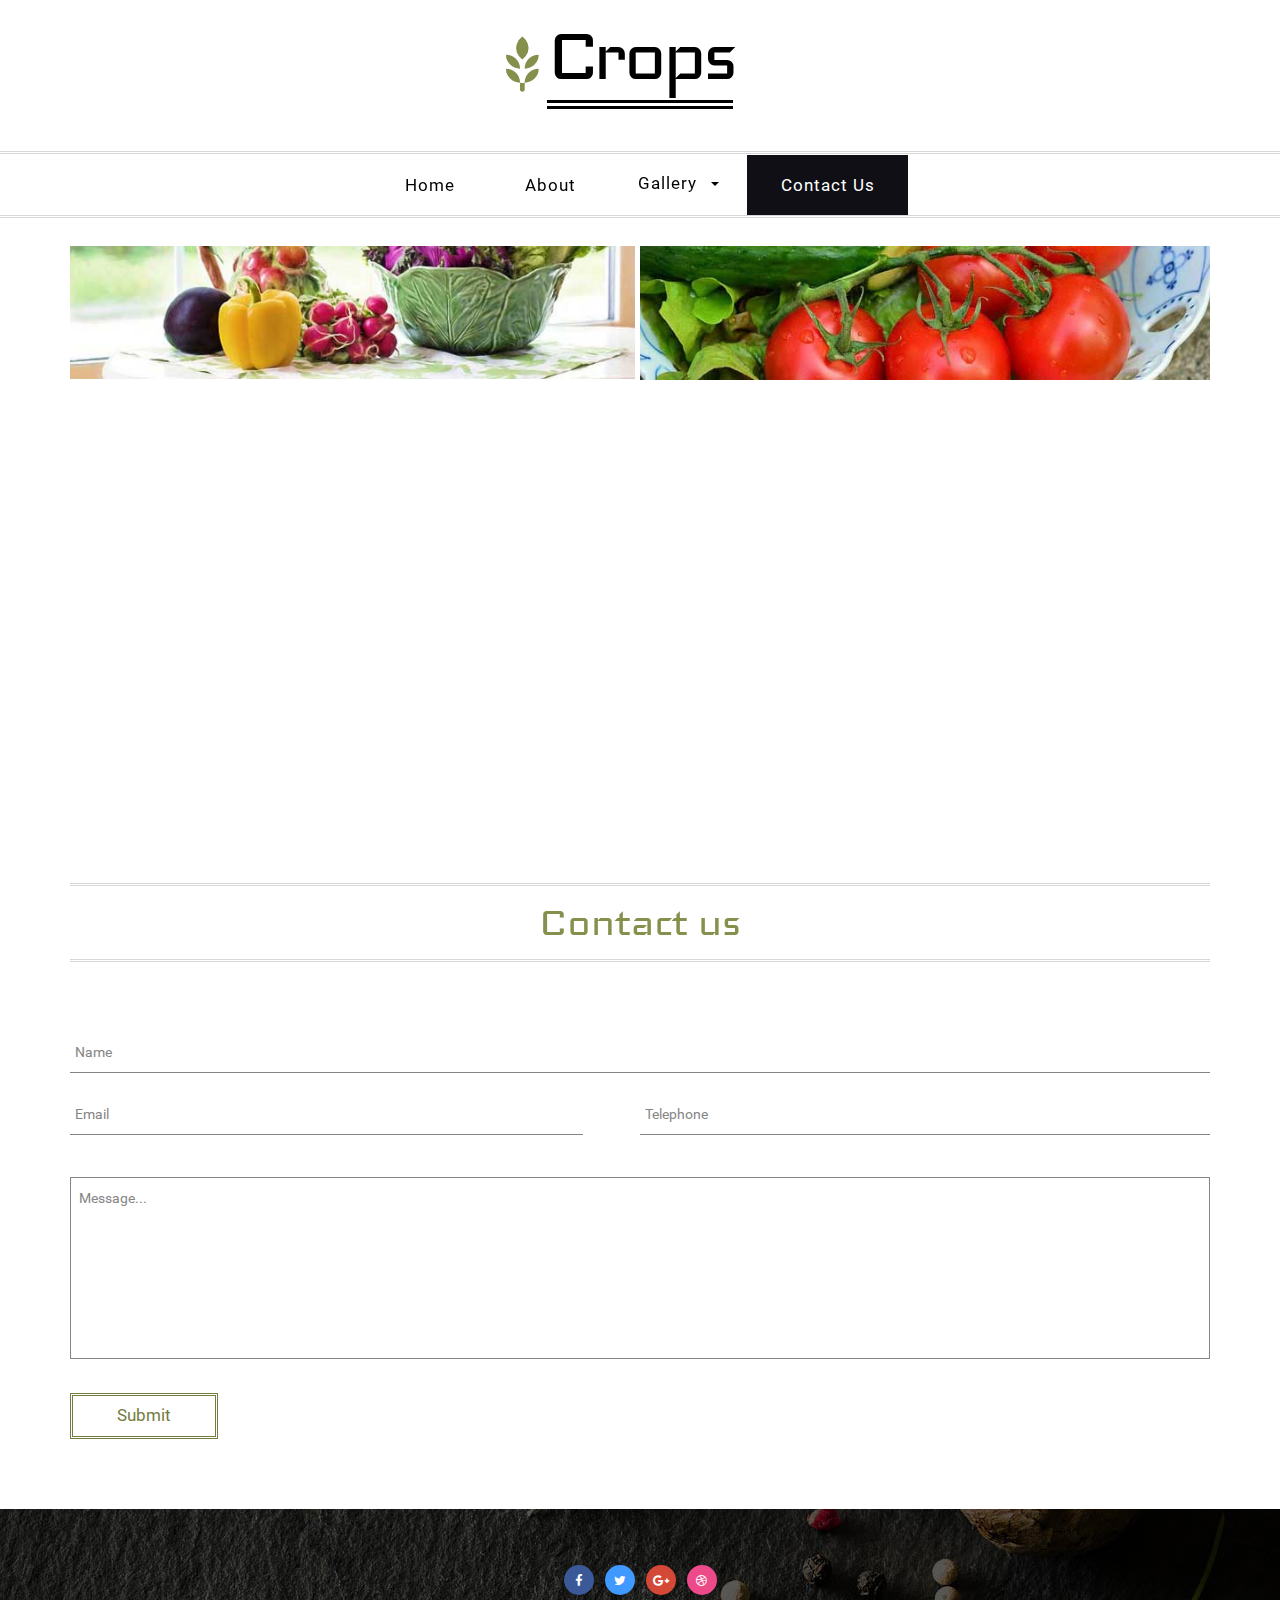
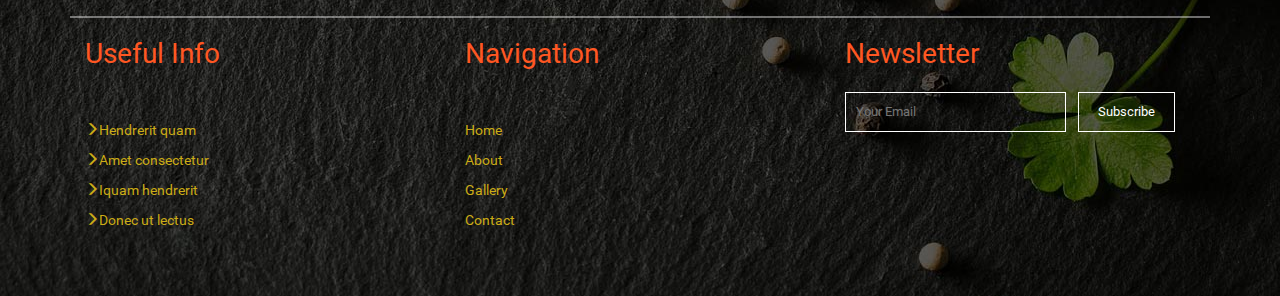
==== pravin/contact.html @ 4c9398f0 "Now" ====
﻿<!--
Author: W3layouts
Author URL: http://w3layouts.com
License: Creative Commons Attribution 3.0 Unported
License URL: http://creativecommons.org/licenses/by/3.0/
-->
<!DOCTYPE html>
<html>
<head>
<title>Bravin</title>
<link href="css/bootstrap.css" type="text/css" rel="stylesheet" media="all">
<link href="css/style.css" type="text/css" rel="stylesheet" media="all">
    <link href="css/style1.css" type="text/css" rel="stylesheet" media="all">
    <link href="css/font-awesome.css" rel="stylesheet">
<!-- Custom Theme files -->
<meta name="viewport" content="width=device-width, initial-scale=1">
<meta http-equiv="Content-Type" content="text/html; charset=utf-8" />
<meta name="keywords" content="Crops Responsive web template, Bootstrap Web Templates, Flat Web Templates, Andriod Compatible web template, 
	Smartphone Compatible web template, free webdesigns for Nokia, Samsung, LG, SonyErricsson, Motorola web design" />
<script type="application/x-javascript"> addEventListener("load", function() { setTimeout(hideURLbar, 0); }, false); function hideURLbar(){ window.scrollTo(0,1); } </script>
<!-- //Custom Theme files -->
<!-- js -->
<script src="js/jquery-1.11.1.min.js"></script> 
<!-- //js -->	
<!-- start-smoth-scrolling-->
<script type="text/javascript" src="js/move-top.js"></script>
<script type="text/javascript" src="js/easing.js"></script>	
<script type="text/javascript">
		jQuery(document).ready(function($) {
			$(".scroll").click(function(event){		
				event.preventDefault();
				$('html,body').animate({scrollTop:$(this.hash).offset().top},1000);
			});
		});
</script>
<!--//end-smoth-scrolling-->
</head>
<body>
	<!--header-->
	<div class="logo">
		<div class="container">
			<div class="logo-info">
				<a href="index.html">
					<h1>Crops</h1>	
					<span class="glyphicon glyphicon-grain" aria-hidden="true"></span>
				</a>
			</div>
		</div>	
	</div>
	<!--//header-->		
	<!--navigation-->
	<div class="top-nav">
		<nav class="navbar navbar-default">
			<div class="container">
				<button type="button" class="navbar-toggle collapsed" data-toggle="collapse" data-target="#bs-example-navbar-collapse-1">Menu						
				</button>
			</div>
			<!-- Collect the nav links, forms, and other content for toggling -->
			<div class="collapse navbar-collapse" id="bs-example-navbar-collapse-1">
				<ul class="nav navbar-nav">
					<li class="hvr-bounce-to-bottom"><a href="index.html">Home</a></li>
					<li class="hvr-bounce-to-bottom"><a href="about.html">About</a></li>
					<li><a href="#" class="dropdown-toggle hvr-bounce-to-bottom" data-toggle="dropdown" role="button" aria-haspopup="true" aria-expanded="false">Gallery<span class="caret"></span></a>
						<ul class="dropdown-menu">
							<li><a class="hvr-bounce-to-bottom" href="gallery.html">Gallery1</a></li>
							<li><a class="hvr-bounce-to-bottom" href="gallery.html">Gallery2</a></li>
							<li><a class="hvr-bounce-to-bottom" href="gallery.html">Gallery3</a></li>           
						</ul>
					</li>	
					<!--<li class="hvr-bounce-to-bottom"><a href="codes.html">Short Codes</a></li>-->
					<li class="hvr-bounce-to-bottom active"><a href="contact.html">Contact Us</a></li>
				</ul>	
				<div class="clearfix"> </div>
			</div>	
		</nav>		
	</div>	
	<!--//navigation-->
	<!--baner-->
	<div class="baner about-bnr">
		<div class="container">
			<div class="baner-grids">
				<div class="col-md-6 baner-top">
					<img src="images/img16.jpg" alt=""/>
				</div>
				<div class="col-md-6 baner-top">
					<img src="images/img17.jpg" alt=""/>
				</div>
				<div class="clearfix"> </div>
			</div>
		</div>
	</div>
	<!--//baner-->
	<!--map-->
	<div class="map">
		<iframe src="https://www.google.com/maps/embed?pb=!1m14!1m8!1m3!1d24195.46256216959!2d-74.0042145!3d40.7084875!3m2!1i1024!2i768!4f13.1!3m3!1m2!1s0x89c24fa5d33f083b%3A0xc80b8f06e177fe62!2sNew+York%2C+NY%2C+USA!5e0!3m2!1sen!2sin!4v1434980604138"></iframe>		
	</div>
	<!--//map-->
	<!--contact-->
	<div class="contact">
		<div class="container">
			<h3 class="title">Contact us</h3>
			<div class="contact-form">
				<form>
					<input type="text" value="Name" onfocus="this.value = '';" onblur="if (this.value == '') {this.value = 'Name';}" required="">
					<div class="col-md-6 cnt-inpt">
						<input type="email" value="Email" onfocus="this.value = '';" onblur="if (this.value == '') {this.value = 'Email';}" required="">
					</div>
					<div class="col-md-6 cnt-inpt">
						<input type="text" value="Telephone" onfocus="this.value = '';" onblur="if (this.value == '') {this.value = 'Telephone';}" required="">
					</div>
					<div class="clearfix"> </div>
					<textarea onfocus="this.value = '' ;" onblur="if (this.value == '') {this.value = 'Message...';}" required=""> Message... </textarea>
					<input type="submit" value="Submit">
				</form>
			</div>			
		</div>
	</div>
    <div class="footer-agile jarallax">
        <div class="container">
            <div class="footer-top-agileinfo">
                <div class="social-wthree-icons bnragile-icons">
                    <ul>
                        <li><a href="#" class="fa fa-facebook icon icon-border facebook"> </a></li>
                        <li><a href="#" class="fa fa-twitter icon icon-border twitter"> </a></li>
                        <li><a href="#" class="fa fa-google-plus icon icon-border googleplus"> </a></li>
                        <li><a href="#" class="fa fa-dribbble icon icon-border dribbble"> </a></li>
                    </ul>
                    <div class="clearfix"> </div>
                </div>
            </div>
            <div class="footer-btm-agileinfo">
                <div class="col-md-4 col-xs-4 footer-grid">
                    <h3>Useful Info</h3>
                    <ul>
                        <li><a href="single.html"><i class="glyphicon glyphicon-menu-right"></i>Hendrerit quam</a></li>
                        <li><a href="single.html"><i class="glyphicon glyphicon-menu-right"></i>Amet consectetur </a></li>
                        <li><a href="single.html"><i class="glyphicon glyphicon-menu-right"></i>Iquam hendrerit</a></li>
                        <li><a href="single.html"><i class="glyphicon glyphicon-menu-right"></i>Donec ut lectus </a></li>
                    </ul>
                </div>
                <div class="col-md-4 col-xs-3 footer-grid w3social">
                    <h3>Navigation</h3>
                    <ul>
                        <li><a href="index.html">Home</a></li>
                        <li><a href="about.html">About</a></li>
                        <li><a href="gallery.html">Gallery</a></li>
                        <li><a href="contact.html">Contact</a></li>
                    </ul>
                </div>
                <div class="col-md-4 col-xs-5 footer-grid footer-review">
                    <h3>Newsletter</h3>
                    <form action="#" method="post">
                        <input type="email" name="Email" placeholder="Your Email" required="">
                        <input type="submit" value="Subscribe">
                        <div class="clearfix"> </div>
                    </form>
                    <!--<div class="copy-w3lsright">
                        <p>© 2017 Bio Farm. All rights reserved | Design by <a href="http://w3layouts.com"> W3layouts.</a></p>
                    </div>-->
                </div>
                <div class="clearfix"> </div>
            </div>
        </div>
    </div>
	<script type="text/javascript">
		$(document).ready(function() {
			/*
			var defaults = {
				containerID: 'toTop', // fading element id
				containerHoverID: 'toTopHover', // fading element hover id
				scrollSpeed: 1200,
				easingType: 'linear' 
			};
			*/
			
			$().UItoTop({ easingType: 'easeOutQuart' });
			
		});
	</script>
	<a href="#" id="toTop" style="display: block;"> <span id="toTopHover" style="opacity: 1;"> </span></a>
	<!--//smooth-scrolling-of-move-up-->
	<!-- Bootstrap core JavaScript
    ================================================== -->
    <!-- Placed at the end of the document so the pages load faster -->
    <script src="js/bootstrap.js"></script>
</body>
</html>
---- pravin/css/style.css ----
/*--
Author: W3layouts
Author URL: http://w3layouts.com
License: Creative Commons Attribution 3.0 Unported
License URL: http://creativecommons.org/licenses/by/3.0/
--*/
body{
	margin:0;
	font-family: 'Roboto-Regular';
}
.footer-agile {
    padding: 4em 0;
    background:url(../images/2.jpg)no-repeat center 0px;
    background-size: cover;
    position: relative; 
}
.jarallax {
    position: relative;
    background-size: cover;
    background-repeat: no-repeat;
    background-position: 50% 50%;
}
@font-face {
      font-family: 'Roboto-Regular';
      src: url(../fonts/Roboto-Regular.ttf) format('truetype');
}
@font-face {
      font-family: 'Iceland-Regular';
      src: url(../fonts/Iceland-Regular.ttf) format('truetype');
}
body a{
	transition: 0.5s all ease;
	-webkit-transition: 0.5s all ease;
	-moz-transition: 0.5s all ease;
	-o-transition: 0.5s all ease;
	-ms-transition: 0.5s all ease;
	text-decoration:none;
}
h1,h2,h3,h4,h5,h6{
	margin:0;			   
}
p{
	margin:0;
}
ul,label{
	margin:0;
	padding:0;
}
body a:hover{
	text-decoration:none;
}
/*--header--*/
.logo {
    padding: 0.8em 0 3em;
    text-align: center;
}
.logo a{
	display:inline-block;
}
.logo a h1 {
    font-size: 6.5em;
    font-family: 'Iceland-Regular';
    color: #000;
    letter-spacing: -5px;
    border-bottom: 9px double #000;
    line-height: 0.98em;
}
.logo-info {
    position: relative;
}
.logo span.glyphicon.glyphicon-grain {
    font-size: 4em;
    position: absolute;
    top: 26%;
    left: 37%;
    color: #84904b;
}
/*--top-nav--*/
.top-nav {
    border-top: 3px double #D8D7D7;
    border-bottom: 3px double #D8D7D7;
}
ul.nav.navbar-nav{
    float: none;
    text-align: center;
}
nav.navbar.navbar-default {
    background-color: inherit;
    border: none;
    margin: 0;
}
.navbar-nav > li {
    float: none;
    display: inline-block;
}
.navbar-default .navbar-nav > li > a {
    color: #000;
    text-decoration: none;
    letter-spacing: 1px;
    font-size: 1.2em;
    padding: 1.2em 2em;
}
.navbar-default .navbar-nav > li > a:hover, .navbar-default .navbar-nav > li > a:focus {
    color: #377952;
}
/* Effect 11: text fill based on Lea Verou's animation http://dabblet.com/gist/6046779 */
/* Bounce To Bottom */
.hvr-bounce-to-bottom {
  display: inline-block;
  vertical-align: middle;
  -webkit-transform: translateZ(0);  
  -ms-transform: translateZ(0);
  -o-transform: translateZ(0);
  -moz-transform: translateZ(0);
  transform: translateZ(0);
  box-shadow: 0 0 1px rgba(0, 0, 0, 0);
  -webkit-backface-visibility: hidden;
  backface-visibility: hidden;
  -moz-osx-font-smoothing: grayscale;
  position: relative;
  -webkit-transition-property: color;
  transition-property: color;
  -webkit-transition-duration: 0.5s;
  -moz-transition-duration: 0.5s;
  transition-duration: 0.5s;
}
.hvr-bounce-to-bottom:before {
  content: "";
  position: absolute;
  z-index: -1;
  top: 0;
  left: 0;
  right: 0;
  bottom: 0;
  color:#fff;
  background: #0f0f15;
  -webkit-transform: scaleY(0);
  -o-transform: scaleY(0);
  -moz-transform: scaleY(0);
  transform: scaleY(0);
  -webkit-transform-origin: 50% 0;
  -o-transform-origin: 50% 0;
  transform-origin: 50% 0;
  -webkit-transition-property: transform;
  -o-transition-property: transform;
  transition-property: transform;
  -webkit-transition-duration: 0.5s;
  transition-duration: 0.5s;
  -webkit-transition-timing-function: ease-out;
  transition-timing-function: ease-out;
}
.navbar-nav > li.hvr-bounce-to-bottom > a:hover,.navbar-nav > li > a:hover {
    color: #fff !important;
}
.hvr-bounce-to-bottom:hover:before, .hvr-bounce-to-bottom:focus:before, .hvr-bounce-to-bottom:active:before {
  -webkit-transform: scaleY(1);
  -o-transform: scaleY(1);
  transform: scaleY(1);
  -webkit-transition-timing-function: cubic-bezier(0.52, 1.64, 0.37, 0.66);
  -moz-transition-timing-function: cubic-bezier(0.52, 1.64, 0.37, 0.66);
  transition-timing-function: cubic-bezier(0.52, 1.64, 0.37, 0.66);
}
.navbar-nav > li a.dropdown-toggle.hvr-bounce-to-bottom {
    padding: 1.1em 1.5em 1.3em;
}
.navbar-default .navbar-nav > .active > a, .navbar-default .navbar-nav > .active > a:hover, .navbar-default .navbar-nav > .active > a:focus {
    color: #fff;
    background-color: #0f0f15;
}
.navbar-default .navbar-nav > .open > a, .navbar-default .navbar-nav > .open > a:hover, .navbar-default .navbar-nav > .open > a:focus {
    color: #fff;
    background-color: #84904B;
}
/*--dropdown--*/
ul.dropdown-menu li {
    display: block;
}
.dropdown-menu > li > a {
    padding: 13px 20px;
}
.dropdown-menu > li > a:hover{
	color:#fff;
}
.navbar-nav > li > .dropdown-menu {
    padding: 0;
}
.caret {
    margin-left: 14px;
}
/*--//dropdown--*/
/*--baner--*/
.baner {
    padding: 3em 0 8em;
}
.baner-top ,.baner-bottom {
    padding: 0;
}
.baner-top:nth-child(1) {
    padding-right: 5px;
}
.baner-top img {
    width: 100%;
}
.baner-row {
    margin-top: 5px;
}
.baner-bottom {
    width: 33.04%;
}
.baner-bottom:nth-child(2) {
    margin: 0 5px;
}
.baner-grids h4 {
    font-size: 2.1em;
    color: #fff;
    font-family: 'Iceland-Regular';
}
.baner-grids figure {
	position: relative;
	float: left;
	overflow: hidden;
	text-align: center;
	width:100%;
}
.baner-grids figure img {
	position: relative;
	display: block;
	width:100%;
}
figcaption p {
    font-size: 1em;
    width: 59%;
    margin: 0 auto;
    line-height: 1.8em;
}
.baner-bottom p {
    width: 87%;
}
.baner-grids figure figcaption {
	padding: 2em;
	color: #fff;
	-webkit-backface-visibility: hidden;
	-moz-backface-visibility: hidden;
	-o-backface-visibility: hidden;
	-ms-backface-visibility: hidden;
	backface-visibility: hidden;
}
.baner-grids figure figcaption::before,
.baner-grids figure figcaption::after {
	pointer-events: none;
}

.baner-grids figure figcaption{
	position: absolute;
	top: 0;
	left: 0;
	width: 100%;
	height: 100%;
}
figure.effect-bubba {
	background: #000;
}
figure.effect-bubba:hover img {
	opacity: 0.3;
}
figure.effect-bubba figcaption::before,
figure.effect-bubba figcaption::after {
	position: absolute;
	top: 30px;
	right: 30px;
	bottom: 30px;
	left: 30px;
	content: '';
	opacity: 0;
	-webkit-transition: opacity 0.35s,-webkit-transform 0.35s;	
	-moz-transition: opacity 0.35s, -moz-transform 0.35s;
	-o-transition: opacity 0.35s, -o-transform 0.35s;
	-ms-transition: opacity 0.35s, -ms-transform 0.35s;
	transition: opacity 0.35s, transform 0.35s;
}

figure.effect-bubba figcaption::before {
	border-top: 1px solid #fff;
	border-bottom: 1px solid #fff;
	-webkit-transform: scale(0,1);
	-moz-transform: scale(0,1); 
	-o-transform: scale(0,1);
	-ms-transform: scale(0,1);
	transform: scale(0,1);
}

figure.effect-bubba figcaption::after {
	border-right: 1px solid #fff;
	border-left: 1px solid #fff;
	-webkit-transform: scale(1,0);
	-moz-transform: scale(1,0);
	-o-transform: scale(1,0);
	-ms-transform: scale(1,0);
	transform: scale(1,0);
}

figure.effect-bubba h4 {
	padding-top: 16%;
	-webkit-transition: transform 0.35s;
	-moz-transition: transform 0.35s;
	-o-transition: -o-transform 0.35s;
	-ms-transition: -ms-transform 0.35s;
	transition: transform 0.35s;
	-webkit-transform: translate3d(0,-20px,0);
	-moz-transform: translate3d(0,-20px,0);
	-o-transform: translate3d(0,-20px,0);
	-ms-transform: translate3d(0,-20px,0);
	transform: translate3d(0,-20px,0);
	opacity:0;
}

figure.effect-bubba p {
	padding: 12px 2.5em;
	opacity: 0;
	-webkit-transition: opacity 0.35s, -webkit-transform 0.35s;
	-moz-transition: opacity 0.35s, -moz-transform 0.35s;
	-o-transition: opacity 0.35s, -o-transform 0.35s;
	-ms-transition: opacity 0.35s, -ms-transform 0.35s;
	transition: opacity 0.35s, transform 0.35s;
	-webkit-transform: translate3d(0,20px,0);
	-moz-transform: translate3d(0,20px,0);
	-o-transform: translate3d(0,20px,0);
	-ms-transform: translate3d(0,20px,0);
	transform: translate3d(0,20px,0);
}

figure.effect-bubba:hover figcaption::before,
figure.effect-bubba:hover figcaption::after {
	opacity: 1;
	-webkit-transform: scale(1);
	-moz-transform: scale(1);
	-o-transform: scale(1);
	-ms-transform: scale(1);
	transform: scale(1);
}

figure.effect-bubba:hover h4,
figure.effect-bubba:hover p {
	opacity: 1;
	-webkit-transform: translate3d(0,0,0);
	-moz-transform: translate3d(0,0,0);
	-o-transform: translate3d(0,0,0);
	-ms-transform: translate3d(0,0,0);
	transform: translate3d(0,0,0);
}
/*--//banner--*/
/*-- news --*/
.news {
    background: #F9F2D2;
    padding: 4em 2em;
    margin-top: 2em;
}
.news-grid-left{
	background: url(../images/img8.jpg) no-repeat 0px 0px; 
	background-size: cover;
	padding: 5em 0;
}
.news-grid-middle{
	background: url(../images/img9.jpg) no-repeat 0px 0px;
	background-size: cover;
}
.news-grid-right{
	background: url(../images/img10.jpg) no-repeat 0px 0px;
	background-size: cover;
}
.news-grid-left h6 {
    color: #FFF;
    font-size: 2.5em;
    text-align: center;
}
.news-grid-left-info h5 {
    font-size: 1.4em;
    margin: 1em 0 .5em 0;
    color: #A7913F;
}
.news-grid-left-info p {
    font-size: 1em;
    line-height: 1.8em;
    margin: 0;
    color:#CCAC16;
}
/*--//news --*/
/*--main--*/
.main {
    padding: 5em 0;
}
.main img {
    width: 100%;
}
.main-grids h4 {
    font-size: 1.5em;
    margin: 1em 0 .5em;
    color: #A7913F;
}
.main-grids p {
    font-size: 1em;
    color: #777;
    width: 73%;
    margin-bottom:1em;
	line-height:1.8em;
}
.main-grids .main-text p {
    width: 100%;
}
.main-text:nth-child(1) {
    padding-left: 0;
}
a.more {
    font-size: 1em;
    color: #000;
	border: 3px double #84904b;
	position:relative;
}
.btn:after {
	content: '';
	position: absolute;
	z-index: -1;
	-webkit-transition: all 0.3s;
	-moz-transition: all 0.3s;
	transition: all 0.3s;
}
/* Button 1b */
.btn-1b:after {
	width: 100%;
	height: 0;
	top: 0;
	left: 0;
	background:#84904b;
}

.btn-1b:hover,
.btn-1b:active {
	color: #fff;
}

.btn-1b:hover:after,
.btn-1b:active:after {
	height: 100%;
}
/*--//main--*/
/*--services--*/
.service-grids {
  text-align: center;
}
h3.title {
    font-size: 3.5em;
    color: #84904B;
    text-align: center;
    border-top: 3px double #D8D7D7;
    border-bottom: 3px double #D8D7D7;
    padding: 0.2em 0;
    font-family: 'Iceland-Regular';
}
.srvc-img {
  display: inline-block;
}
.srvc-img span.glyphicon {
    font-size: 2.2em;
    padding: 0.8em;
    color: #899452;
    border: 2px dotted #949292;
    border-radius: 50%;
    -webkit-border-radius: 50%;
    -ms-border-radius: 50%;
    -o-border-radius: 50%;
    -moz-border-radius: 50%;
}
.service-grids p {
    color: #777;
    font-size: 1em;
    line-height: 1.8em;
    width: 80%;
    margin: 0 auto;
}
.service-grids h5 {
    font-size: 1.8em;
    color: #A7913F;
    margin: .8em 0 0.2em;
}
.srvc-grids-info {
    margin-top: 5em;
}
.srvc-grids-info:hover .srvc-img span.glyphicon{
	transform:rotateY(360deg);
	-webkit-transform:rotateY(360deg);
	-o-transform:rotateY(360deg);
	-ms-transform:rotateY(360deg);
	-moz-transform:rotateY(360deg);
	transition: 0.5s all ease;
	-webkit-transition: 0.5s all ease;
	-moz-transition: 0.5s all ease;
	-o-transition: 0.5s all ease;
	-ms-transition: 0.5s all ease;
}
/*--//services--*/
/*-- footer --*/
.footer {
  padding: 4em 0 3em;
  background-color:#F9F2D2;
}
.footer-grid h3.title {
    padding: 0.3em 0;
    text-align: left;
    width: 69%;
    border-color: #E8DA97;
    font-family: 'Roboto-Regular';
    font-size: 1.8em;
    color: #A7913F;
}
.footer-grid ul {
  margin: 0;
  padding: 2em 0 0;
}
.footer-grid ul li {
    display: block;
	margin: 0 0 10px;
	color:#CCAC16;
	font-size: 1em;
}
.footer-grid ul li a {
    font-size: 1em;
    color: #CCAC16;
    text-decoration: none;
    padding: -4.2em 0;
    display: inline-block;
}
.footer-grid ul li a:hover {
  color:#899452;
}
.contact-grid ul li span {
  width: 15px;
  height: 15px;
  margin-right: 0.5em;
}
.footer-grid ul li.adrs {
    padding-left: 1.5em;
}
.copy {
  text-align: center;
  background:#899452;
  padding:1.5em 0;
}
.copy p {
    color: #fff;
    font-size: 1em;
    margin-top: 10px;
}
.copy p a {
  color:#EADB97;
}
.copy p a:hover{
  color:#fff;
  border-bottom:3px double #EADB97;
}
.copy-left {
    float: left;
}
.social-icons {
    float: right;
}
.social-icons ul li {
    display: inline-block;
    margin-right: 10px;
}
.social-icons ul li a.fb {
    background: url(../images/iconsprite.png)no-repeat 10px 3px;   
}
.social-icons ul li a.fb:hover{
	background-color:#3b5998;
}
.social-icons ul li a {
    background: url(../images/iconsprite.png)no-repeat 3px -33px;
    display: block;
    width: 32px;
    height: 32px;
    transition: none;
}
.social-icons ul li a.pn {
    background: url(../images/iconsprite.png)no-repeat 6px -108px;
}
.social-icons ul li a.pn:hover {
   background-color:#cc2127;
}
.social-icons ul li a.gg {
    background: url(../images/iconsprite.png)no-repeat 6px -72px;
}
.social-icons ul li a.gg:hover {
   background-color:#dd4b39;
}
.social-icons ul li a:hover {
    transform: rotatey(360deg);
	-webkit-transform: rotatey(360deg);
	-o-transform: rotatey(360deg);
	-moz-transform: rotatey(360deg);
	-ms-transform: rotatey(360deg);
    transition: .5s all;
	-webkit-transition: 0.5s all ease;
	-moz-transition: 0.5s all ease;
	-o-transition: 0.5s all ease;
	-ms-transition: 0.5s all ease;
	background-color:#55acee;
}
/*-- //footer --*/
/*--about-page--*/
.baner.about-bnr {
    padding: 2em 0 0;
}
.about, .typo, .gallery,.services, .contact{
  padding: 5em 0;
}
.about-text{
	padding: 5em 0;
}
.about-text-left img {
	width: 100%;
}
.about-info-left:nth-child(1){
	padding-left: 0;
}
.about-text-right h4 {
    color: #A7913F;
    font-size: 1.5em;
    line-height: 1.4em;
}
.about-text-right p {
  color: #777;
  font-size: 1em;
  line-height: 1.8em;
    margin-top: 1em;
}
.about-text-right ul {
	padding: 0;
}
.about-text-right ul li {
  display: block;
  background: url(../images/icon1.png)no-repeat 0px 4px;
  padding-left: 1.5em;
  margin: 1em 0 0;
}
.about-text-right ul li a{
  color: #777;
  font-size: 1em;
}
.about-text-right ul li a:hover{
	color: #A0B347;
    padding-left: 15px;
}
.about-slid {
    background: url(../images/slid.jpg)no-repeat 0px 0px fixed;
    background-size: cover;
    text-align: center;
    padding: 6em 0;
}
.about-slid h2 {
  color: #fff;
  font-size: 4em;
  font-family: 'Iceland-Regular';
}
.about-slid p {
    color: #fff;
    font-size: 1.1em;
    margin: 2em auto 0;
    line-height: 1.8em;
    width: 60%;
}
.about-slid-info {
  width: 80%;
  margin: 0 auto;
}
.about-team {
    padding: 2em 0 4em;
}
.row.team-row {
  margin: 5em 0 0;
}
.thumbnail.team-thmnl {
  border: none;
  text-align: center;
}
.about-team .caption {
  padding: 1.5em .5em!important;
}
.about-team h4 {
    font-size: 1.8em;
    font-family: 'Iceland-Regular';
}
.about-team  h4 a{
  color:#A7913F;
}
.about-team  h4 a:hover{
  color: #A0B347;
}
.about-team p {
  color: #777;
  font-size: 1em;
  line-height: 1.8em;
  margin-top: 1em;
}
img.zoom-img {
     transform: scale(1, 1);
	-webkit-transform: scale(1, 1);
	-moz-transform: scale(1, 1);
	-ms-transform: scale(1, 1);
	-o-transform: scale(1, 1);
	transition-timing-function: ease-out;
	-webkit-transition-timing-function: ease-out;
	-moz-transition-timing-function: ease-out;
	-ms-transition-timing-function: ease-out;
	-o-transition-timing-function: ease-out;
	-webkit-transition-duration: .5s;
	-moz-transition-duration: .5s;
	-ms-transition-duration: .5s;
	-o-transition-duration: .5s;
}
.team-grids:hover img.zoom-img {
     transform: scale(1.08);
	-webkit-transform: scale(1.08);
	-moz-transform: scale(1.08);
	-ms-transform: scale(1.08);
	-o-transform: scale(1.08);
	-webkit-transition-timing-function: ease-in-out;
	-webkit-transition-duration: 750ms;
	-moz-transition-timing-function: ease-in-out;
	-moz-transition-duration: 750ms;
	-ms-transition-timing-function: ease-in-out;
	-o-transition-timing-function: ease-in-out;
	-ms-transition-duration: 750ms;
	-o-transition-duration: 750ms;
	overflow: hidden;
}
/*--//about-page--*/
/*---gallery----*/
.gallery-grids {
    margin-top: 4em;
}
.gallery p {
  font-size: 1.1em;
  color: #555;
  line-height: 1.6em;
  width: 60%;
  margin: 0 auto;
  text-align: center;
}
.view {
  width: 360px;
  height: 242px;
  margin: 10px;
  float: left;
  border: 10px solid #fff;
  overflow: hidden;
  position: relative;
  text-align: center;
  -webkit-box-shadow: 1px 1px 2px #BCBCBC;
  -moz-box-shadow: 1px 1px 2px #BCBCBC;
  box-shadow: 1px 1px 2px #BCBCBC;
  cursor: default;
  padding: 0;
}
.view .mask,.view .content {
   width: 341px;
    height: 222px;
   position: absolute;
   overflow: hidden;
   top: 0;
   left: 0;
}
.view img {
   display: block;
   position: relative;
}
.view p {
    font-style: italic;
    font-size: 1em;
    position: relative;
    color: #fff;
    text-align: center;
    margin: 6em auto 0;
    width: 63%;
}
.view-fourth img {
   -webkit-transition: all 0.4s ease-in-out 0.2s;
   -moz-transition: all 0.4s ease-in-out 0.2s;
   -o-transition: all 0.4s ease-in-out 0.2s;
   -ms-transition: all 0.4s ease-in-out 0.2s;
   transition: all 0.4s ease-in-out 0.2s;
   -ms-filter: "progid: DXImageTransform.Microsoft.Alpha(Opacity=100)";
   filter: alpha(opacity=100);
   opacity: 1;
}
.view-fourth .mask {
   background-color: rgba(0,0,0,0.8);
   -ms-filter: "progid: DXImageTransform.Microsoft.Alpha(Opacity=0)";
   filter: alpha(opacity=0);
   opacity: 0;
   -webkit-transform: scale(0) rotate(-180deg);
   -moz-transform: scale(0) rotate(-180deg);
   -o-transform: scale(0) rotate(-180deg);
   -ms-transform: scale(0) rotate(-180deg);
   transform: scale(0) rotate(-180deg);
   -webkit-transition: all 0.4s ease-in;
   -moz-transition: all 0.4s ease-in;
   -o-transition: all 0.4s ease-in;
   -ms-transition: all 0.4s ease-in;
   transition: all 0.4s ease-in;
   -webkit-border-radius: 0px;
   -moz-border-radius: 0px;
   border-radius: 0px;
}
.view-fourth p {
   -ms-filter: "progid: DXImageTransform.Microsoft.Alpha(Opacity=0)";
   filter: alpha(opacity=0);
   opacity: 0;
   -webkit-transition: all 0.5s ease-in-out;
   -moz-transition: all 0.5s ease-in-out;
   -o-transition: all 0.5s ease-in-out;
   -ms-transition: all 0.5s ease-in-out;
   transition: all 0.5s ease-in-out;
}
.view-fourth:hover .mask {
   -ms-filter: "progid: DXImageTransform.Microsoft.Alpha(Opacity=100)";
   filter: alpha(opacity=100);
   opacity: 1;
   -webkit-transform: scale(1) rotate(0deg);
   -moz-transform: scale(1) rotate(0deg);
   -o-transform: scale(1) rotate(0deg);
   -ms-transform: scale(1) rotate(0deg);
   transform: scale(1) rotate(0deg);
   -webkit-transition-delay: 0.2s;
   -moz-transition-delay: 0.2s;
   -o-transition-delay: 0.2s;
   -ms-transition-delay: 0.2s;
   transition-delay: 0.2s;
}
.view-fourth:hover img {
   -webkit-transform: scale(0);
   -moz-transform: scale(0);
   -o-transform: scale(0);
   -ms-transform: scale(0);
   transform: scale(0);
   -ms-filter: "progid: DXImageTransform.Microsoft.Alpha(Opacity=0)";
   filter: alpha(opacity=0);
   opacity: 0;
   -webkit-transition-delay: 0s;
   -moz-transition-delay: 0s;
   -o-transition-delay: 0s;
   -ms-transition-delay: 0s;
   transition-delay: 0s;
}
.view-fourth:hover p{
   -ms-filter: "progid: DXImageTransform.Microsoft.Alpha(Opacity=100)";
   filter: alpha(opacity=100);
   opacity: 1;
   -webkit-transition-delay: 0.5s;
   -moz-transition-delay: 0.5s;
   -o-transition-delay: 0.5s;
   -ms-transition-delay: 0.5s;
   transition-delay: 0.5s;
}
/*--//gallery--*/
/*--Typography--*/
.show-grid [class^=col-] {
    background: #fff;
  text-align: center;
  margin-bottom: 10px;
  line-height: 2em;
  border: 10px solid #f0f0f0;
}
.show-grid [class*="col-"]:hover {
  background: #e0e0e0;
}
.grid_3{
	margin-bottom:2em;
}
.xs h3, h3.m_1{
	color:#000;
	font-size:1.7em;
	font-weight:300;
	margin-bottom: 1em;
}
.grid_3 p{
  color: #999;
  font-size: 0.85em;
  margin-bottom: 1em;
  font-weight: 300;
}
.grid_4{
	background:none;
	margin-top:50px;
}
.label {
  font-weight: 300 !important;
  border-radius:4px;
}  
.grid_5{
	background:none;
	padding:2em 0;
}
.grid_5 h3, .grid_5 h2, .grid_5 h1, .grid_5 h4, .grid_5 h5, h3.hdg, h3.bars {
	margin-bottom:1em;
	color: #84904B;
}
.table > thead > tr > th, .table > tbody > tr > th, .table > tfoot > tr > th, .table > thead > tr > td, .table > tbody > tr > td, .table > tfoot > tr > td {
  border-top: none !important;
}
.tab-content > .active {
  display: block;
  visibility: visible;
}
.pagination > .active > a, .pagination > .active > span, .pagination > .active > a:hover, .pagination > .active > span:hover, .pagination > .active > a:focus, .pagination > .active > span:focus {
  z-index: 0;
}
.badge-primary {
  background-color: #03a9f4;
}
.badge-success {
  background-color: #8bc34a;
}
.badge-warning {
  background-color: #ffc107;
}
.badge-danger {
  background-color: #e51c23;
}
.grid_3 p{
  line-height: 2em;
  color: #888;
  font-size: 0.9em;
  margin-bottom: 1em;
  font-weight: 300;
}
.bs-docs-example {
  margin: 1em 0;
}
section#tables  p {
 margin-top: 1em;
}
.tab-container .tab-content {
  border-radius: 0 2px 2px 2px;
  border: 1px solid #e0e0e0;
  padding: 16px;
  background-color: #ffffff;
}
.table td, .table>tbody>tr>td, .table>tbody>tr>th, .table>tfoot>tr>td, .table>tfoot>tr>th, .table>thead>tr>td, .table>thead>tr>th {
  padding: 15px!important;
}
.table > thead > tr > th, .table > tbody > tr > th, .table > tfoot > tr > th, .table > thead > tr > td, .table > tbody > tr > td, .table > tfoot > tr > td {
  font-size: 0.9em;
  color: #999;
  border-top: none !important;
}
.tab-content > .active {
  display: block;
  visibility: visible;
}
.label {
  font-weight: 300 !important;
}
.label {
  padding: 4px 6px;
  border: none;
  text-shadow: none;
}
.nav-tabs {
  margin-bottom: 1em;
}
.alert {
  font-size: 0.85em;
}
h1.t-button,h2.t-button,h3.t-button,h4.t-button,h5.t-button {
line-height:1.8em;
  margin-top:0.5em;
  margin-bottom: 0.5em;
}
li.list-group-item1 {
  line-height: 2.5em;
}
.input-group {
  margin-bottom: 20px;
  }
.in-gp-tl{
padding:0;
}
.in-gp-tb{
padding-right:0;
}
.list-group {
  margin-bottom: 48px;
}
 ol {
  margin-bottom: 44px;
}
h2.typoh2{
    margin: 0 0 10px;
}
/*--//Typography --*/
/*--contact-page--*/
.contact-form {
    padding: 5em 0 0;
}
.contact-form input[type="text"] {
  display: block;
  background: #fff;
  border: none;
  border-bottom: 1px solid #868585;
  width: 100%;
  outline: none;
  padding: 10px 5px;
  font-size: 1em;
  color: #868585;
  margin-bottom: 1.5em;
}
.cnt-inpt {
  padding: 0;
  margin-bottom: 1.5em;
}
.contact-form input[type="email"] {
	display:block;
	background:  #fff;
	border: none;
  	border-bottom: 1px solid #868585;
	width: 90%;
	outline: none;
	padding: 10px 5px;
	font-size: 1em;
	color: #868585;
	-webkit-appearance: none;
}
.contact-form textarea {
	background: #fff;
  	border: 1px solid #868585;
	width: 100%;
	display: block;
	height: 13em;
	outline: none;
	font-size: 1em;
	color: #868585;
	resize: none;
	padding: 10px 5px;
	-webkit-appearance: none;
}
.contact-form input[type="submit"] {
    background: #fff;
    border: 3px double #737D40;
    padding: 8px 0;
    width: 13%;
    outline: none;
    margin: 2em auto 0;
    font-size: 1.2em;
    color: #737D40;
    transition: 0.5s all ease;
    -webkit-transition: 0.5s all ease;
    -moz-transition: 0.5s all ease;
    -o-transition: 0.5s all ease;
    -ms-transition: 0.5s all ease;
	-webkit-appearance: none;
}
.contact-form input[type="submit"]:hover {
    color: #FFF;
    background: #737D40;
}
.map {
    margin: 2em 0 0;
}
.map iframe {
  height: 400px;
  width: 100%;
  border: 0;
}
/*--//contact-page--*/
/*--slider-up-arrow--*/
#toTop {
	display: none;
	text-decoration: none;
	position: fixed;
	bottom: 3%;
	right: 3%;
	overflow: hidden;
	width: 32px;
	height: 32px;
	border: none;
	text-indent: 100%;
	background: url("../images/move-up.png") no-repeat 0px 0px;
}
#toTopHover {
	width: 32px;
	height: 32px;
	display: block;
	overflow: hidden;
	float: right;
	opacity: 0;
	-moz-opacity: 0;
	filter: alpha(opacity=0);
}
/*--//slider-up-arrow--*/
/*---- responsive-design -----*/
@media(max-width:1440px){
}
@media(max-width:1366px){
}
@media(max-width:1280px){
}
@media(max-width:1080px){
figcaption p {
    width: 65%;
}
.baner-bottom {
    width: 32.98%;
}
.logo span.glyphicon.glyphicon-grain {
    top: 24%;
    left: 34%;
}
.baner-grids figure figcaption {
    padding: 2em 1em;
}
figure.effect-bubba h4 {
    padding-top: 13%;
}
figure.effect-bubba figcaption::before, figure.effect-bubba figcaption::after {
    right: 15px;
    left: 15px;
}
.baner-grids h4 {
    font-size: 1.9em;
}
.baner {
    padding: 3em 0 6em;
}
.news-grid-left-info h5 {
    font-size: 1.3em;
}
.news-grid-left h6 {
    font-size: 2em;
}
.main-text:nth-child(2) {
    padding-right: 0;
}
.main-grids p {
    width: 92%;
}
.main {
    padding: 5em 0 3em;
}
.service-grids p {
    width: 85%;
}
.about-text-right {
    padding: 0;
}
.about-text-right p {
    margin-top: 0.4em;
}
.about-text {
    padding: 3.5em 0;
}
.about-text-right ul li {
    margin: 0.8em 0 0;
}
.about-slid {
    padding: 4em 0;
}
.about-slid p {
    margin: 1em auto 0;
}
.about, .typo, .gallery, .services, .contact {
    padding: 4em 0;
}
.about-team {
    padding: 1em 0 3em;
}
.view {
    width: 293px;
    height: 198px;
}
.view .mask, .view .content {
    width: 270px;
    height: 178px;
}
.view p {
    margin: 4em auto 0;
    width: 73%;
}
}
@media(max-width:1024px){
}
@media(max-width:991px){
.logo a h1 {
    font-size: 5em;
}
.logo span.glyphicon.glyphicon-grain {
    font-size: 3.3em;
}
.navbar-default .navbar-nav > li > a {
    font-size: 1.1em;
	padding: 1em 2em;
}
.navbar-nav > li a.dropdown-toggle.hvr-bounce-to-bottom {
    padding: 0.9em 1.5em 1.1em;
}
.baner-top {
    float: left;
    width: 50%;
}
div#bs-example-navbar-collapse-1 {
    padding: 0;
}
.baner-grids h4 {
    font-size: 1.8em;
}
figcaption p {
    width: 82%;
}
.baner-bottom figure.effect-bubba h4 {
    padding-top: 7%;
}
.baner-top {
    float: left;
    width: 49.9%;
}
.baner-top:nth-child(1) {
    width: 50.1%;
}
.baner-bottom {
    float: left;
    width: 32.85%;
}
.baner-grids figure figcaption {
    padding: 1em;
}
figure.effect-bubba figcaption::before, figure.effect-bubba figcaption::after {
    top: 15px;
    bottom: 15px;
}
.baner-bottom h4 {
    font-size: 1.6em;
}
.baner-bottom p {
    width: 100%;
}
figure.effect-bubba p {
    padding: 5px 1em;
}
.baner {
    padding: 3em 0 4em;
}
h3.title {
    font-size: 3em;
    padding: 0.1em 0;
}
.news {
    padding: 3em 2em;
}
.news-grid {
    margin-bottom: 3em;
}
.main-left {
    float: left;
    width: 50%;
}
.main-right {
    float: right;
    width: 50%;
}
.main-right {
    float: right;
    width: 50%;
    padding: 0;
}
.main-text {
    float: left;
    width: 50%;
}
.main-text h4 {
    margin-top: 0;
}
.main-text:nth-child(2) {
    padding: 0;
}
.main-grids p {
    font-size: 0.9em;
}
.srvc-grids-info {
    margin-top: 4em;
}
.srvc-grids-info {
    margin-top: 4em;
    float: left;
    width: 33.33%;
    padding: 0;
}
.service-grids p {
    width: 88%;
    font-size: 0.9em;
}
.service-grids h5 {
    font-size: 1.6em;
}
.srvc-img span.glyphicon {
    font-size: 2em;
    padding: 0.6em;
}
.footer {
    padding: 3em 0 2em;
}
.footer-grid h3.title {
    padding: 0.2em 0;
    font-size: 1.6em;
}
.footer-grid {
    float: left;
    width: 50%;
}
.footer-grid ul {
    padding: 1em 0 0;
}
.footer-grid ul li a {
    font-size: 0.9em;
}
.footer-grid:nth-child(2) {
    margin-bottom: 4em;
}
.copy {
    padding: 1em 0;
}
.about-text-left {
    float: left;
    width: 44%;
}
.about-text-right {
    float: right;
    width: 56%;
}
.about-text {
    padding: 3em 0;
}
.about-text-right h4 {
    font-size: 1.3em;
}
.about-text-right p {
    font-size: 0.9em;
}
.about-text-right ul li a {
    font-size: 0.9em;
}
.about-slid {
    padding: 3em 0;
}
.about-slid h2 {
    font-size: 3em;
}
.about-slid p {
    font-size: 1em;
    width: 82%;
}
.about-team {
    padding: 0 0 2em;
}
.row.team-row {
    margin: 3em 0 0;
}
.contact-form input[type="email"] {
    width: 100%;
}
.view {
    width: 230px;
    height: 148px;
    margin: 5px;
    border: 5px solid #fff;
}
.view p {
    margin: 3.5em auto 0;
    width: 80%;
    font-size: .9em;
}
.view .mask, .view .content {
    width: 220px;
    height: 139px;
}
.map iframe {
    height: 300px;
}
.logo {
    padding: 1em 0 2em;
}
.logo a h1 {
    font-size: 4.5em;
}
.logo span.glyphicon.glyphicon-grain {
    top: 23%;
    left: 32%;
}
}
@media(max-width:767px){
button.navbar-toggle {
    display: block;
    width: 16%;
    font-size: 1.6em;
    padding: 11px 10px;
    margin: 0 auto;
	border: none;
}
.navbar-toggle {
    float:none;
}
nav.navbar.navbar-default {
    background-color: #899452;
    color: #fff;
}
.navbar-default .navbar-toggle .icon-bar {
    background-color: #fff;
}
.navbar-default .navbar-toggle:hover, .navbar-default .navbar-toggle:focus {
   background: none;
}
div#bs-example-navbar-collapse-1 {
    padding: 0;
}
.navbar-nav {
    margin: 0;
}
}
@media(max-width:640px){
.headder {
    padding: 2em 0 0;
}
.navbar-header.navbar-right {
    margin: 0 0.5em;
}
div#bs-example-navbar-collapse-1 {
    background-color: #F9F2D2;  
}
.top-nav ul li {
    margin: 0;
	display:block;
}
.top-nav ul li a{
    display:inline-block;
}
.navbar-default .navbar-nav > li > a {
    padding: 10px 0;
    display: block;
}
.navbar-nav > li a.dropdown-toggle.hvr-bounce-to-bottom {
    display: block;
    padding: 0.7em 1.5em;
}
.navbar-default .navbar-nav .open .dropdown-menu > li > a {
    color: #000;
    display: block;
    text-align: center;
}
.navbar-default .navbar-nav .open .dropdown-menu > li > a:hover, .navbar-default .navbar-nav .open .dropdown-menu > li > a:focus {
    color: #fff;
}
.navbar-default .navbar-nav > li > a:hover, .navbar-default .navbar-nav > li > a:focus {
    color: #fff;
}
.baner-bottom {
    width: 32.75%;
}
.baner-bottom figure.effect-bubba h4 {
    padding-top: 5%;
    font-size: 1.4em;
}
figcaption p {
    font-size: 0.8em;
    line-height: 1.6em;
}
.baner {
    padding: 3em 0;
}
h3.title {
    font-size: 2.8em;
}
.news {
    padding: 2em 1em 0;
}
.main-left {
    float: none;
    width: 100%;
}
.main {
    padding: 3em 0 0;
}
.main-right {
    float: none;
    width: 100%;
    margin-top: 2em;
}
.about, .typo, .gallery, .services, .contact {
    padding: 3em 0;
}
.srvc-grids-info {
    margin-top: 3em;
}
.service-grids h5 {
    font-size: 1.4em;
}
.navbar-default .navbar-nav > .active > a, .navbar-default .navbar-nav > .active > a:hover, .navbar-default .navbar-nav > .active > a:focus {
    display: block;
}
a.dropdown-toggle.hvr-bounce-to-bottom.active {
    background-color: #899452;
	color:#fff;
}
.baner.about-bnr {
    padding: 1em 0 0;
}
.baner {
    padding: 2em 0;
}
.about, .typo, .gallery, .services, .contact {
    padding: 2em 0;
}
.about-text {
    padding: 2em 0;
}
.about-text-left {
    float: none;
    width: 100%;
}
.about-text-left img {
    width: 49%;
    margin: 0 auto;
}
.about-text {
    padding: 0 0 2em;
}
.about-slid h2 {
    font-size: 2.8em;
}
.about-text-right {
    float: none;
    width: 100%;
}
.about-slid p {
    font-size: 1em;
    width: 87%;
}
.team-grids {
    float: left;
    width: 50%;
}
.about-team h4 {
    font-size: 2em;
}
.about-team .caption {
    padding: 1em .5em!important;
}
.about-team p {
    font-size: 0.9em;
    margin-top: 0.2em;
}
.thumbnail {
    margin-bottom: 0px;
}
.view {
    width: 187px;
    height: 127px;
}
.view .mask, .view .content {
    width: 178px;
    height: 117px;
}
.view p {
    margin: 3.2em auto 0;
    width: 86%;
    font-size: .8em;
}
.map iframe {
    height: 250px;
}
.contact-form {
    padding: 3em 0 0;
}
.contact-form input[type="text"] {
    margin-bottom: 1em;
}
.contact-form input[type="submit"] {
    width: 25%;
    margin: 1.5em auto 0;
    font-size: 1.1em;
}
.copy-left {
    float: none;
}
.social-icons {
    float: none;
    margin-top: 1.2em;
}
}
@media(max-width:480px){
.logo a h1 {
    font-size: 4em;
}
.logo span.glyphicon.glyphicon-grain {
    top: 23%;
    left: 30%;
    font-size: 2.5em;
}
.logo {
    padding: 0.8em 0 1.5em;
}
.baner {
    padding: 1em 0;
}
.baner-top:nth-child(1) {
    width: 100%;
    padding: 0;
}
figcaption p {
    width: 62%;
	font-size: 0.9em;
}
figure.effect-bubba h4 {
    padding-top: 15%;
}
.baner-grids figure {
    overflow: inherit;
}
.baner-bottom:nth-child(2) {
    margin: 0;
}
.baner-top {
    float: none;
    width: 100%;
}
.baner-bottom {
    width: 100%;
}
.baner-bottom figure.effect-bubba h4 {
    padding-top: 26%;
    font-size: 1.8em;
}
.baner-bottom p {
    width: 65%;
}
h3.title {
    font-size: 2.5em;
}
.news-grid-left-info p {
    font-size: 0.9em;
}
.news-grid-left-info h5 {
    font-size: 1.2em;
}
.main-grids h4 {
    font-size: 1.3em;
}
.baner.about-bnr .baner-top {
    width: 50%;
    float: left;
}
.about-slid h2 {
    font-size: 2.5em;
}
.navbar {
    min-height: 40px;
}
button.navbar-toggle {
    font-size: 1.4em;
	padding: 8px 10px;
}
.news-grid-left h6 {
    font-size: 1.8em;
}
.news-grid {
    margin-bottom: 2em;
}
.about-slid-info {
    width: 92%;
}
.about-slid p {
    font-size: 0.9em;
    width: 100%;
}
.about-slid h2 {
    font-size: 2.2em;
}
.row.team-row {
    margin: 2em 0 0;
}
.footer-grid h3.title {
    font-size: 1.4em;
}
.footer {
    padding: 2em 0 1em;
}
.about-team h4 {
    font-size: 1.8em;
}
.gallery-grids {
    margin-top: 2em;
}
.view {
    width: 206px;
    height: 137px;
}
.view .mask, .view .content {
    width: 196px;
    height: 127px;
}
.view p {
    margin: 3.5em auto 0;
}
.contact-form textarea {
    height: 9em;
    font-size: 0.9em;
    padding: 5px;
}
.contact-form input[type="text"] {
    padding:5px;
    font-size: 0.9em;
}
.contact-form input[type="email"] {
    padding:5px;
    font-size: 0.9em;
}
.contact-form input[type="submit"] {
    margin: 1em auto 0;
    font-size: 1em;
    padding: 5px 0;
}
}
@media(max-width:320px){
.logo a h1 {
    font-size: 3.5em;
}
.logo span.glyphicon.glyphicon-grain {
    top: 25%;
    left: 23%;
    font-size: 2.2em;
}
.baner-grids h4 {
    font-size: 1.6em;
}
button.navbar-toggle {
    width: 28%;
}
figcaption p {
    width: 85%;
    font-size: 0.9em;
}
figure.effect-bubba h4 {
    padding-top: 12%;
}
.baner-bottom figure.effect-bubba h4 {
    padding-top: 17%;
	font-size: 1.6em;
}
.baner-bottom p {
    width: 87%;
}
.news-grid {
    margin-bottom: 1.5em;
    padding: 0;
}
.news-grid-left {
    padding: 3em 0;
}
.main {
    padding: 2em 0 0;
}
.main-text {
    float: none;
    width: 100%;
    padding: 0;
}
.main-text:nth-child(1) {
    width: 55%;
}
.main-grids h4 {
    font-size: 1.2em;
    margin-top: 0.8em;
}
a.more {
    font-size: 0.9em;
    padding: 4px 12px;
}
.srvc-grids-info {
    margin-top: 2em;
    float: none;
    width: 100%;
}
.footer-grid {
    float: none;
    width: 100%;
	margin-top: 2em;
}
.footer-grid:nth-child(2) {
    margin-bottom: 1em;
}
.copy p {
    font-size: 0.9em;
}
.about-text-right h4 {
    font-size: 1.2em;
}
.about-text-left img {
    width: 79%;
}
.about-slid {
    padding: 2em 0;
}
.about-slid h2 {
    font-size: 1.8em;
}
.about-slid-info {
    width: 100%;
}
.team-grids {
    float: none;
    width: 100%;
}
.footer {
    padding: 0em 0 1em;
}
h3.title {
    font-size: 2.3em;
}
.gallery-grids {
    margin-top: 1.5em;
}
.view {
    width: 261px;
    height: 160px;
}
.view .mask, .view .content {
    width: 252px;
    height: 151px;
}
.view p {
    margin: 4.5em auto 0;
    width: 68%;
}
.grid_4 {
    margin-top: 25px;
}
.table td, .table>tbody>tr>td, .table>tbody>tr>th, .table>tfoot>tr>td, .table>tfoot>tr>th, .table>thead>tr>td, .table>thead>tr>th {
    padding: 13px!important;
}
.map iframe {
    height: 180px;
}
.contact-form {
    padding: 2em 0 0;
}
.contact-form input[type="submit"] {
    font-size: 0.9em;
    padding: 3px 0;
    width: 38%;
}

.about-wel {
    text-align: left;
}

}
.about-wel ul li i {
    padding-right: .7em;
    color: #88d902;
    font-size: 1.5em;
}

.fa {
    display: inline-block;
    font: normal normal normal 14px/1 FontAwesome;
    font-size: inherit;
    text-rendering: auto;
    -webkit-font-smoothing: antialiased;
    -moz-osx-font-smoothing: grayscale;
}
/*--//responsive-design---*/
---- pravin/css/style1.css ----
/*--
Author: W3layouts
Author URL: http://w3layouts.com
License: Creative Commons Attribution 3.0 Unported
License URL: http://creativecommons.org/licenses/by/3.0/
--*/
body{
	
}
body a{ 
	
}






/*-- social-wthree-icons --*/  
.social-wthree-icons.bnragile-icons ul li {
    display: inline-block;
}
.social-wthree-icons ul li { 
    text-align: center; 
}
.social-wthree-icons ul li a.fa {
    font-size: 0.9em;
    color: #fff;
    line-height: 2.5em;
    display: inline-block;
    -webkit-transition: .5s all;
    -moz-transition: .5s all;
    -o-transition: .5s all;
    -ms-transition: .5s all;
    transition: .5s all;
}
.icon-border {
	position: relative;
}
.icon {
    vertical-align: top;
    overflow: hidden;
    margin:0 4px;
    width: 30px;
    height: 30px;
}
.icon-border::before,
.icon-border::after {
	display: block;
	position: absolute;
	top: 0;
	left: 0;
	width: 100%;
	height: 100%;
	content: "";
	-webkit-border-radius: 50%;
	-moz-border-radius: 50%;
	-o-border-radius: 50%;
	-ms-border-radius: 50%;
	border-radius: 50%;
} 
.icon-border::before {
	z-index: 1;
	-webkit-transition: box-shadow 0.3s;
	-moz-transition: box-shadow 0.3s;
	-o-transition: box-shadow 0.3s;
	-ms-transition: box-shadow 0.3s;
    transition: box-shadow 0.3s;      
}  
.social-wthree-icons ul li a.fa.facebook:hover{
	color:#3b5998;   
} 
.social-wthree-icons ul li a.fa.twitter:hover{
	color:#4099ff;   
} 
.social-wthree-icons ul li a.fa.googleplus:hover{
	color:#d34836;   
} 
.social-wthree-icons ul li a.fa.dribbble:hover{
	color:#ec4a89;   
} 
/* facebook */
.icon-border.facebook::before {
	-webkit-box-shadow: inset 0 0 0 48px #3b5998; 
	-moz-box-shadow: inset 0 0 0 48px #3b5998; 
	-o-box-shadow: inset 0 0 0 48px #3b5998; 
	-ms-box-shadow: inset 0 0 0 48px #3b5998; 
	box-shadow: inset 0 0 0 48px #3b5998;  
} 
.icon-border.facebook:hover::before {
	-webkit-box-shadow: inset 0 0 0 2px #3b5998; 
	-moz-box-shadow: inset 0 0 0 2px #3b5998; 
	-o-box-shadow: inset 0 0 0 2px #3b5998; 
	-ms-box-shadow: inset 0 0 0 2px #3b5998; 
	box-shadow: inset 0 0 0 2px #3b5998; 
}  
/* twitter */
.icon-border.twitter::before {
	-webkit-box-shadow: inset 0 0 0 48px #4099ff;
	-moz-box-shadow: inset 0 0 0 48px #4099ff;
	-o-box-shadow: inset 0 0 0 48px #4099ff;
	-ms-box-shadow: inset 0 0 0 48px #4099ff;
	box-shadow: inset 0 0 0 48px #4099ff;
} 
.icon-border.twitter:hover::before {
	-webkit-box-shadow: inset 0 0 0 2px #4099ff;
	-moz-box-shadow: inset 0 0 0 2px #4099ff;
	-o-box-shadow: inset 0 0 0 2px #4099ff;
	-ms-box-shadow: inset 0 0 0 2px #4099ff;
	box-shadow: inset 0 0 0 2px #4099ff;
} 
/* google plus */
.icon-border.googleplus::before {
	-webkit-box-shadow: inset 0 0 0 48px #d34836;
	-moz-box-shadow: inset 0 0 0 48px #d34836;
	-o-box-shadow: inset 0 0 0 48px #d34836;
	-ms-box-shadow: inset 0 0 0 48px #d34836;
	box-shadow: inset 0 0 0 48px #d34836;
} 
.icon-border.googleplus:hover::before {
	-webkit-box-shadow: inset 0 0 0 2px #d34836;
	-moz-box-shadow: inset 0 0 0 2px #d34836;
	-o-box-shadow: inset 0 0 0 2px #d34836;
	-ms-box-shadow: inset 0 0 0 2px #d34836;
	box-shadow: inset 0 0 0 2px #d34836;
} 
/* dribbble */
.icon-border.dribbble::before {
	-webkit-box-shadow: inset 0 0 0 48px #ec4a89;
	-moz-box-shadow: inset 0 0 0 48px #ec4a89;
	-o-box-shadow: inset 0 0 0 48px #ec4a89;
	-ms-box-shadow: inset 0 0 0 48px #ec4a89;
	box-shadow: inset 0 0 0 48px #ec4a89;
} 
.icon-border.dribbble:hover::before {
	-webkit-box-shadow: inset 0 0 0 2px #ec4a89;
	-moz-box-shadow: inset 0 0 0 2px #ec4a89;
	-o-box-shadow: inset 0 0 0 2px #ec4a89;
	-ms-box-shadow: inset 0 0 0 2px #ec4a89;
	box-shadow: inset 0 0 0 2px #ec4a89;
}  

.footer-top-agileinfo{
	text-align:center;
}
.footer-btm-agileinfo {
    border-top: 2px solid rgba(255, 255, 255, 0.42);
    padding-top: 1.5em;
    margin-top: 1.5em;
}
.footer-grid h3 {
    font-size: 2em;
    color: #FF5722;
    margin-bottom: 0.8em;
    font-weight: 300;
}
.footer-grid li {
    display: block;
    margin: 1em 0 0;
	font-size:1em;
}

.footer-grid input[type="email"] {
    width: 63%;
    padding: 0.8em;
    font-size: 0.9em;
    float: left;
    color: #fff;
    outline: none;
    border: 1px solid #fff;
    background: none;
    -webkit-appearance: none;
    transition: 0.5s all;
    -webkit-transition: 0.5s all;
    -moz-transition: 0.5s all;
} 
.footer-grid form:hover input[type="email"] {
	border-color:#4CAF50;
} 
.footer-grid input[type="submit"] {
    float: left;
    color: #fff;
    font-size: .9em;
    outline: none;
    padding: 0.8em 1.5em;
    border: 1px solid #FFF;
    transition: 0.5s all;
    -webkit-transition: 0.5s all;
    -moz-transition: 0.5s all;
    -webkit-appearance: none;
    background: none;
    margin-left: 1em;
} 
.footer-grid form:hover input[type="submit"]{
    background-color: #4CAF50;
    border-color: #4CAF50;
} 
.footer-grid li a:hover{
   color: #4CAF50;
} 
.copy-w3lsright p {
    color: #fff;
    margin-top: 1.8em;
    letter-spacing: 1px;
    font-size: .9em;
}
/*-- //slider-up-arrow --*/ 
.jarallax {
    position: relative;
    background-size: cover;
    background-repeat: no-repeat;
    background-position: 50% 50%;
}


/*-- //responsive-design --*/
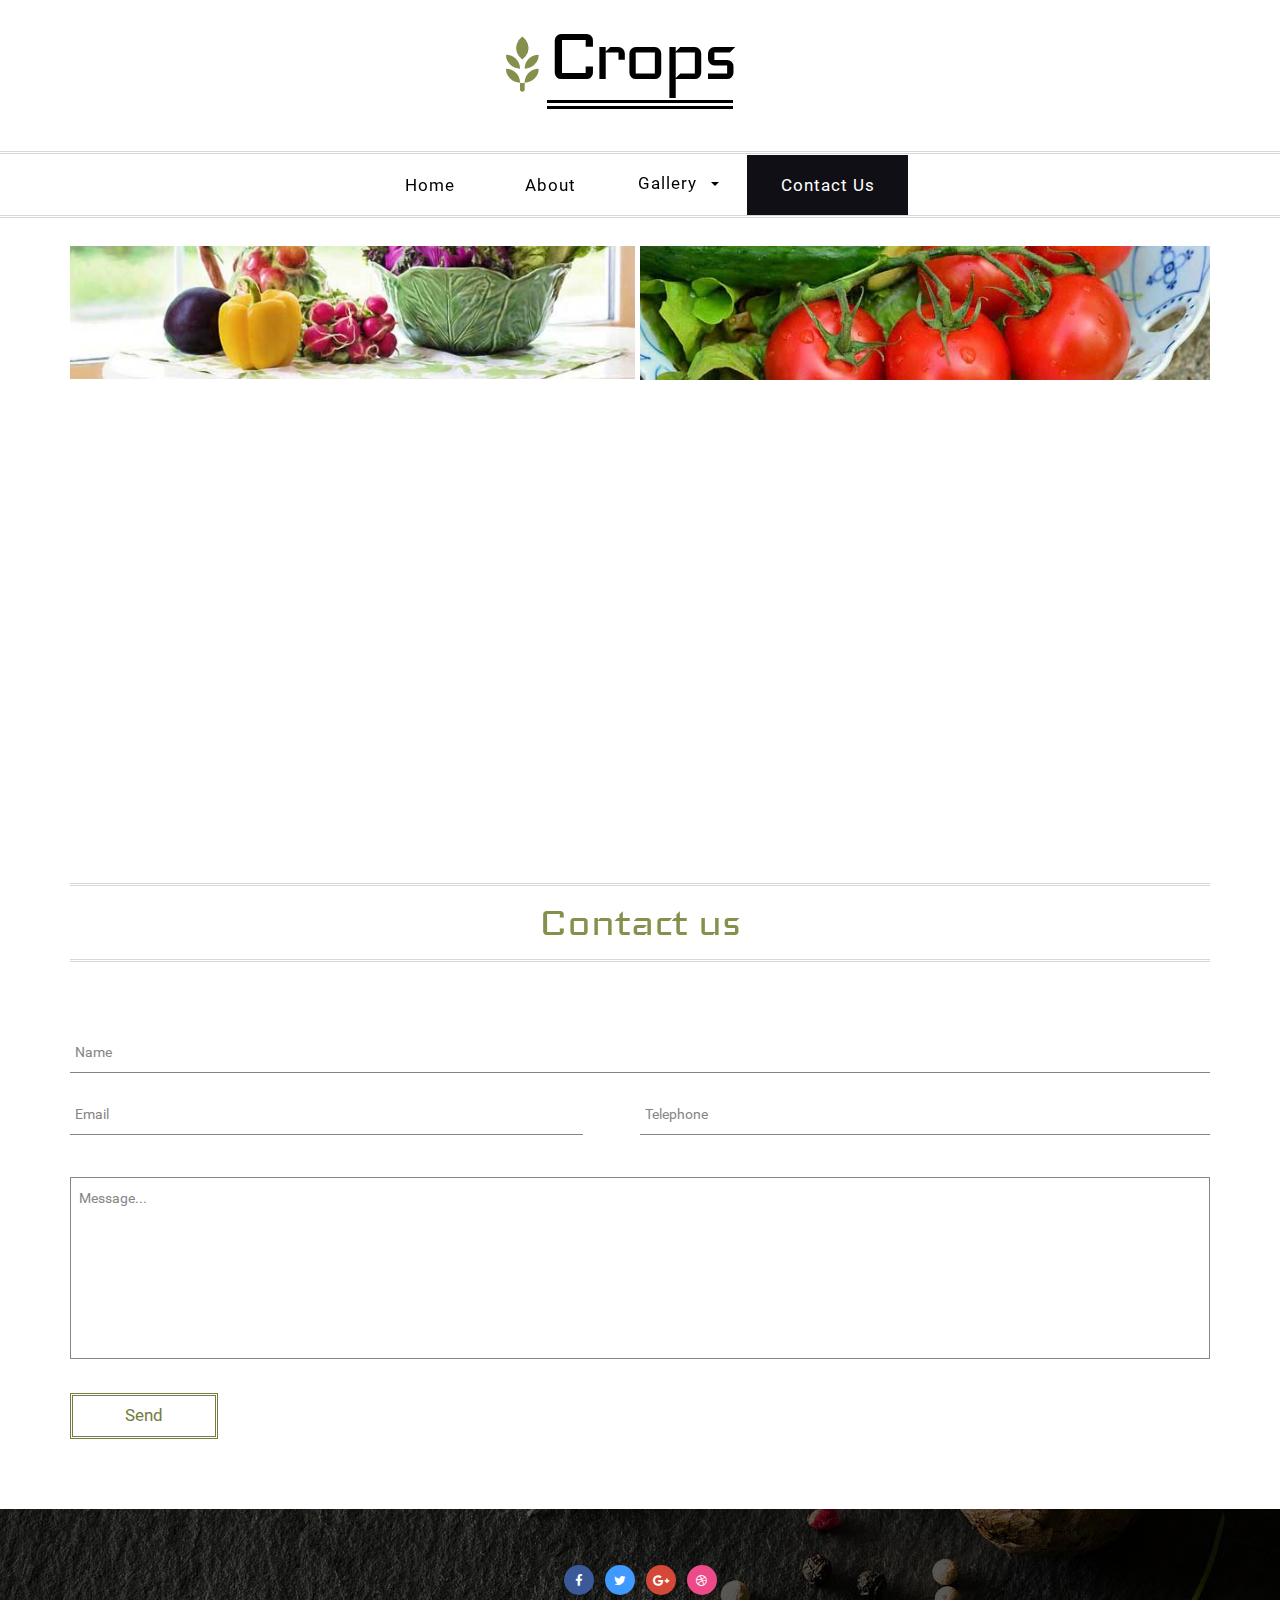
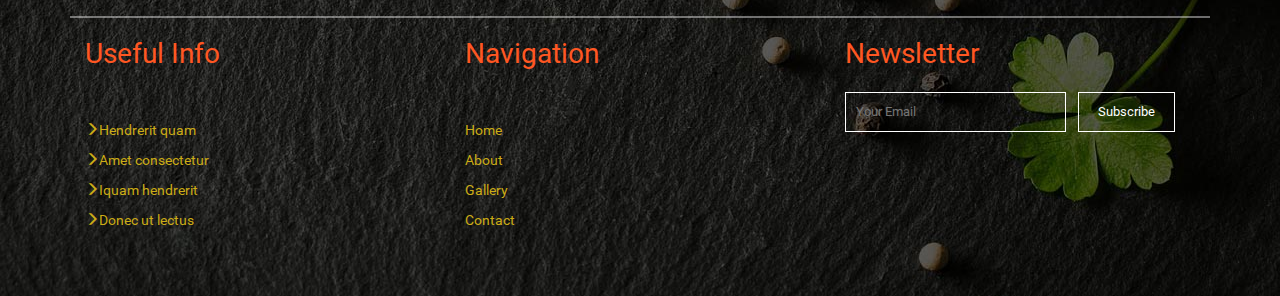
==== commit 1076d9cb: "updatecontact" ====
--- a/pravin/contact.html
+++ b/pravin/contact.html
@@ -100,17 +100,17 @@
 		<div class="container">
 			<h3 class="title">Contact us</h3>
 			<div class="contact-form">
-				<form>
-					<input type="text" value="Name" onfocus="this.value = '';" onblur="if (this.value == '') {this.value = 'Name';}" required="">
+				<form action="https://formspree.io/praveendurai1@gmail.com" method="POST">
+					<input type="text" value="Name" name="Name" onfocus="this.value = '';" onblur="if (this.value == '') {this.value = 'Name';}" required="">
 					<div class="col-md-6 cnt-inpt">
-						<input type="email" value="Email" onfocus="this.value = '';" onblur="if (this.value == '') {this.value = 'Email';}" required="">
+						<input type="email" value="Email" name="Email" onfocus="this.value = '';" onblur="if (this.value == '') {this.value = 'Email';}" required="">
 					</div>
 					<div class="col-md-6 cnt-inpt">
-						<input type="text" value="Telephone" onfocus="this.value = '';" onblur="if (this.value == '') {this.value = 'Telephone';}" required="">
+						<input type="text" value="Telephone" name="Phone Number" onfocus="this.value = '';" onblur="if (this.value == '') {this.value = 'Telephone';}" required="">
 					</div>
 					<div class="clearfix"> </div>
-					<textarea onfocus="this.value = '' ;" onblur="if (this.value == '') {this.value = 'Message...';}" required=""> Message... </textarea>
-					<input type="submit" value="Submit">
+					<textarea typeof="text" name="Message" onfocus="this.value = '' ;" onblur="if (this.value == '') {this.value = 'Message...';}" required=""> Message... </textarea>
+					<input type="submit" value="Send">
 				</form>
 			</div>			
 		</div>
